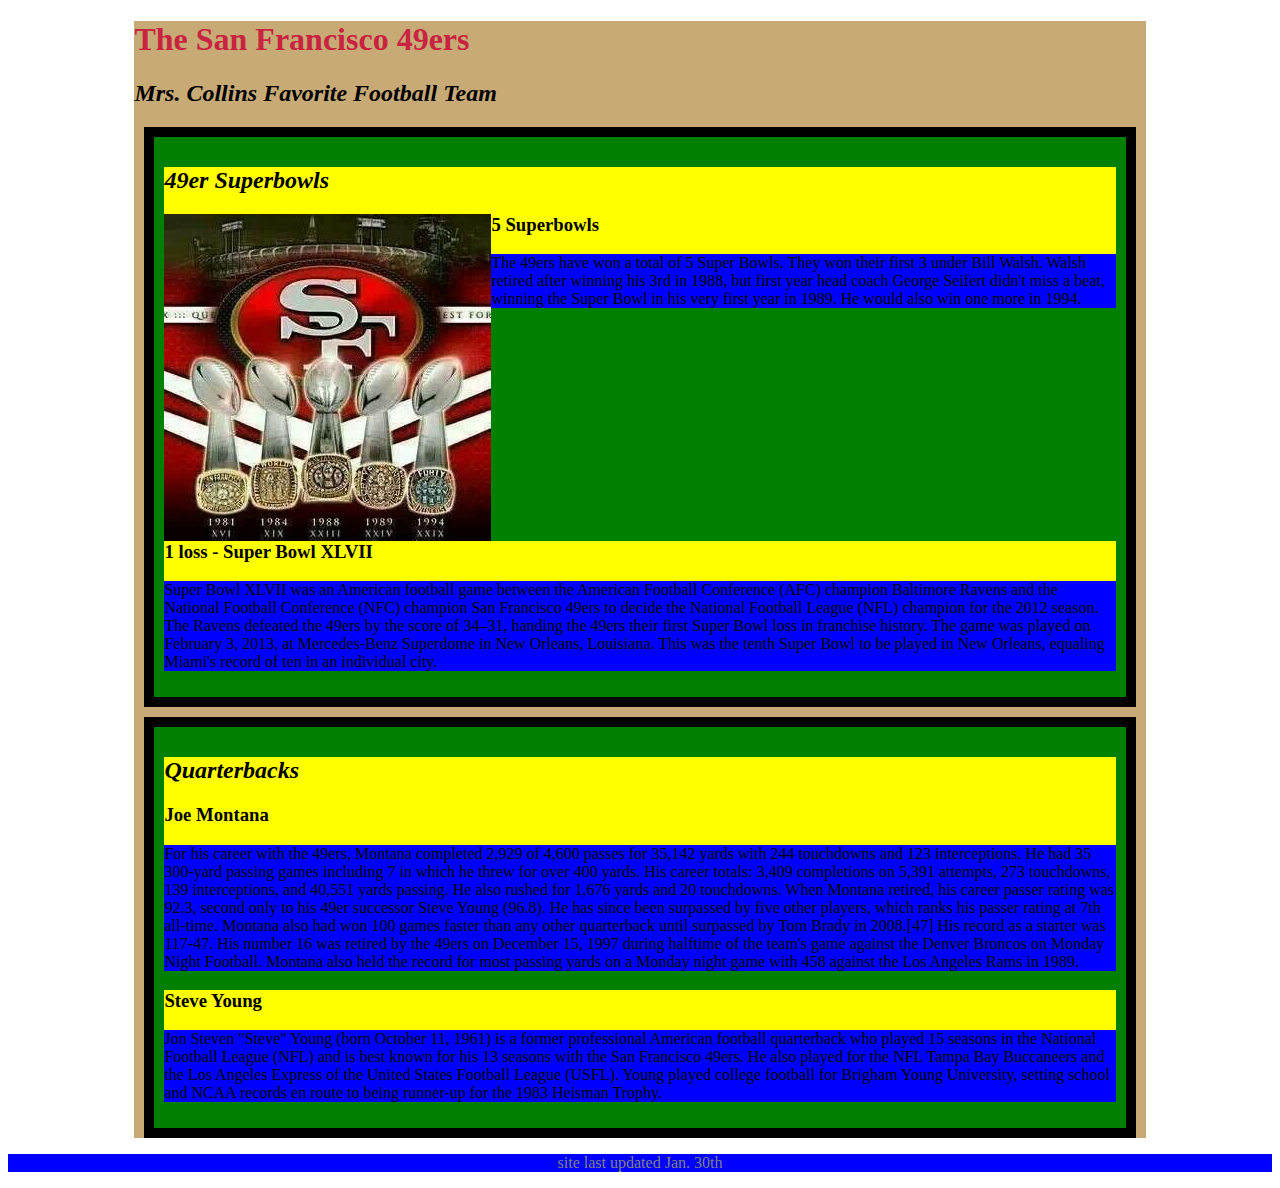
==== div tags/superbowls.html @ b5cd0701 "div tags" ====
<!DOCTYPE html>
<html>
<head>
	<link rel="stylesheet" type="text/css" href="css/style.css"/>
	<title>49ers</title>
</head>
<body>
	<div class="wrapper">
		<h1> The San Francisco 49ers </h1>
		<h2> Mrs. Collins Favorite Football Team </h2>
		<section class="superbowl">
			<article>
				<h2> 49er Superbowls </h2>
				<h3> <img src="images/49ersuperbowl.jpg">5 Superbowls </h3>
				<p> The 49ers have won a total of 5 Super Bowls. They won their first 3 under Bill Walsh. Walsh retired after winning his 3rd in 1988, but first year head coach George Seifert didn't miss a beat, winning the Super Bowl in his very first year in 1989. He would also win one more in 1994. </p>
			</article>
			<article>
				<h3> 1 loss - Super Bowl XLVII</h3>
				<p> Super Bowl XLVII was an American football game between the American Football Conference (AFC) champion Baltimore Ravens and the National Football Conference (NFC) champion San Francisco 49ers to decide the National Football League (NFL) champion for the 2012 season. The Ravens defeated the 49ers by the score of 34–31, handing the 49ers their first Super Bowl loss in franchise history. The game was played on February 3, 2013, at Mercedes-Benz Superdome in New Orleans, Louisiana. This was the tenth Super Bowl to be played in New Orleans, equaling Miami's record of ten in an individual city.</p>
			</article>
		</section>
		<section class="qb">
			<article>
				<h2> Quarterbacks</h2>
				<h3> Joe Montana </h3>
				<p>For his career with the 49ers, Montana completed 2,929 of 4,600 passes for 35,142 yards with 244 touchdowns and 123 interceptions. He had 35 300-yard passing games including 7 in which he threw for over 400 yards. His career totals: 3,409 completions on 5,391 attempts, 273 touchdowns, 139 interceptions, and 40,551 yards passing. He also rushed for 1,676 yards and 20 touchdowns. When Montana retired, his career passer rating was 92.3, second only to his 49er successor Steve Young (96.8). He has since been surpassed by five other players, which ranks his passer rating at 7th all-time. Montana also had won 100 games faster than any other quarterback until surpassed by Tom Brady in 2008.[47] His record as a starter was 117-47. His number 16 was retired by the 49ers on December 15, 1997 during halftime of the team's game against the Denver Broncos on Monday Night Football. Montana also held the record for most passing yards on a Monday night game with 458 against the Los Angeles Rams in 1989.</p>
		</article>
			<article>
				<h3> Steve Young </h3>
				<p> Jon Steven "Steve" Young (born October 11, 1961) is a former professional American football quarterback who played 15 seasons in the National Football League (NFL) and is best known for his 13 seasons with the San Francisco 49ers. He also played for the NFL Tampa Bay Buccaneers and the Los Angeles Express of the United States Football League (USFL). Young played college football for Brigham Young University, setting school and NCAA records en route to being runner-up for the 1983 Heisman Trophy.</p>
		</article>
	</section>
	</div>
	<div>
		<footer>
			<p> site last updated Jan. 30th </p>
		</footer>
</body>
</html>
---- div tags/css/style.css ----
/* 49er gold is #c8aa76
	49er red is #c9243f */

.homelogo {
	display: block;
	margin-left: auto;
	margin-right: auto;
}

h1 {
	color:#c9243f;
}

h2 {
	font-style: italic;
}

.wrapper {
	max-width: 80%;
	background-color: #c8aa76;
	margin: 0 auto;
	height: 100%;
}

section	{
	background-color: green;
	padding: 10px;
	border-style: solid;
	border-width: 10px;
	margin: 10px;
	clear: left;
}

article	{
	background-color: yellow;
	clear:left;
}
footer {
	text-align: center;
	color: gray;
}

p {
	background-color: blue;
}

img {
	float:left;
}
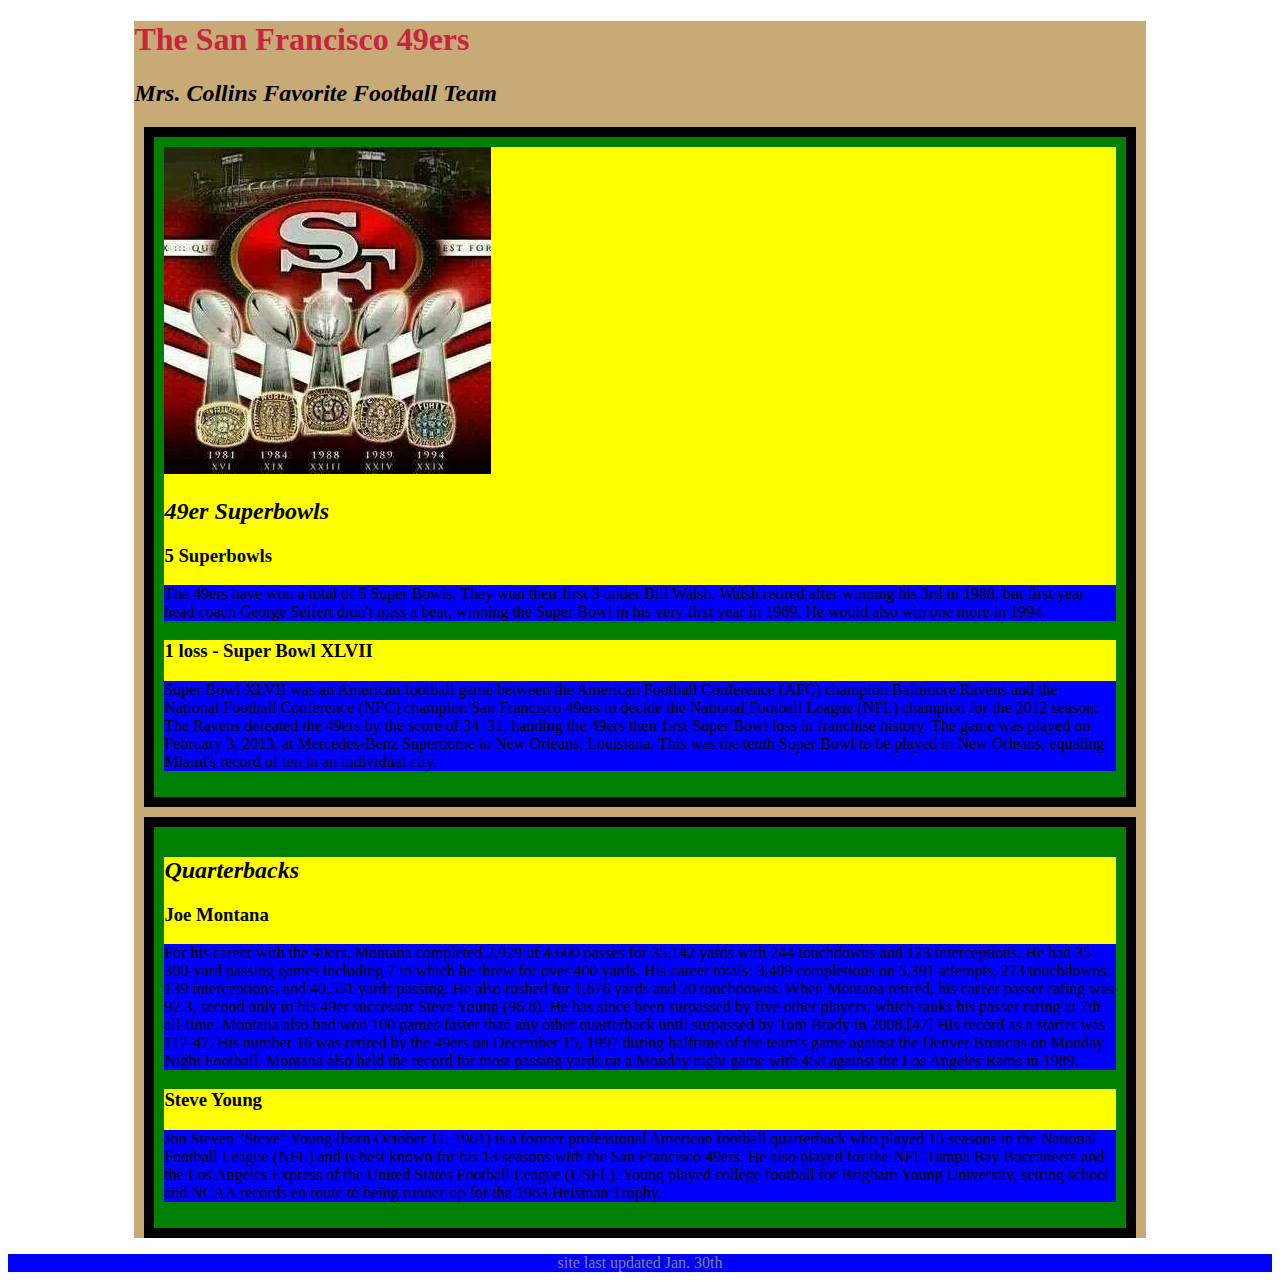
==== commit c65f5a4b: "update" ====
--- a/div tags/superbowls.html
+++ b/div tags/superbowls.html
@@ -10,8 +10,9 @@
 		<h2> Mrs. Collins Favorite Football Team </h2>
 		<section class="superbowl">
 			<article>
+				<img src="images/49ersuperbowl.jpg">
 				<h2> 49er Superbowls </h2>
-				<h3> <img src="images/49ersuperbowl.jpg">5 Superbowls </h3>
+				<h3> 5 Superbowls </h3>
 				<p> The 49ers have won a total of 5 Super Bowls. They won their first 3 under Bill Walsh. Walsh retired after winning his 3rd in 1988, but first year head coach George Seifert didn't miss a beat, winning the Super Bowl in his very first year in 1989. He would also win one more in 1994. </p>
 			</article>
 			<article>
@@ -35,5 +36,6 @@
 		<footer>
 			<p> site last updated Jan. 30th </p>
 		</footer>
+	</div>
 </body>
 </html>--- a/div tags/css/style.css
+++ b/div tags/css/style.css
@@ -5,6 +5,13 @@
 	display: block;
 	margin-left: auto;
 	margin-right: auto;
+}
+
+.wrapper {
+	max-width: 80%;
+	background-color: #c8aa76;
+	margin: 0 auto;
+	height: 100%;
 }
 
 h1 {
@@ -15,25 +22,16 @@
 	font-style: italic;
 }
 
-.wrapper {
-	max-width: 80%;
-	background-color: #c8aa76;
-	margin: 0 auto;
-	height: 100%;
-}
-
 section	{
 	background-color: green;
 	padding: 10px;
 	border-style: solid;
 	border-width: 10px;
 	margin: 10px;
-	clear: left;
 }
 
 article	{
 	background-color: yellow;
-	clear:left;
 }
 footer {
 	text-align: center;
@@ -45,5 +43,5 @@
 }
 
 img {
-	float:left;
+
 }